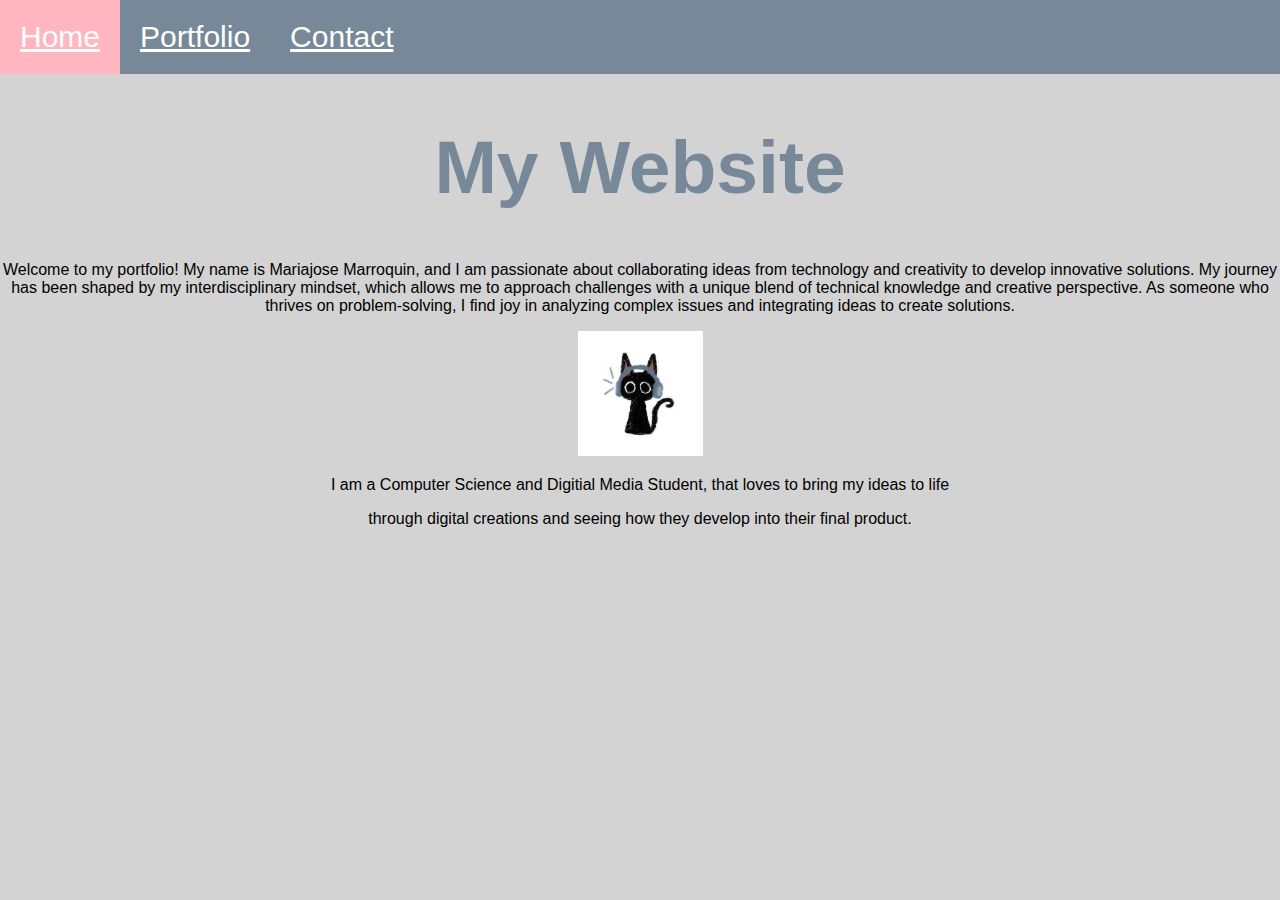
==== index.html @ ce334cc3 "Update index.html" ====
<!DOCTYPE html>
<html>
	<head>
		<meta charset="utf-8">
	    <meta name="viewport" content="width=device-width, initial-scale=1">
		<title>My Website</title>
		<link rel="stylesheet" type="text/css" href="styles.css">
	</head>

	<body>
		<nav>
			<ul>
				<li><a href="index.html">Home</a></li>
				<li><a href="portfolio.html">Portfolio</a></li>
				<li><a href="contact.html">Contact</a></li>
			</ul>
		</nav>
		<center>
		<h1>My Website</h1>
		<p>Welcome to my portfolio! My name is Mariajose Marroquin, and I am passionate about collaborating ideas from technology and creativity to develop innovative solutions.
My journey has been shaped by my interdisciplinary mindset, which allows me to approach challenges with a unique blend of technical knowledge and creative perspective. As someone who thrives on problem-solving, I find joy in analyzing complex issues and integrating ideas to create solutions. </p>
		<img src="media/avatar_icon.jpg"width="125" alt="profile photo of a black cat">
		<p> I am a Computer Science and Digitial Media Student, that loves to bring my ideas to life </p>
		<p>through digital creations and seeing how they develop into their final product.</p> 
    </center>
	</body>

</html>
---- styles.css ----
/*Changing the color of the header. Specifically header 1*/
h1{
	color: lightslategrey;
	font-size: 75px;
	text-align: center;

}
/*Changing the color of the background of the websitr*/
body{
	background: lightgrey;
	font-family: sans-serif;
	margin: 0;
}
/*Applied a background to the of the website navigation section*/
ul{
	list-style-type:none;
	margin: 0;
	padding: 0;
	overflow: hidden;
	position: relative;
	top: 0;
	background-color: lightslategrey;
}
/*moved all of the links in this list to one line*/
li{
	float:left;
}
/*changes the color of the hyperlink (a=anchor tag)*/
li a{
	color: white;
	float: left;
	text-align: center;
	padding: 20px;
	font-size: 30px;


}
/*adding hover to the tag: when you hover over the link it will change the color*/
li a:hover{
	color: white;
	background-color: lightpink;
}

img.social:hover{
	opacity:.50 ;
}

div.section{
	display: block;
	background-color: ghostwhite;
	padding-top: 10px;
	padding-bottom: 10px;
	border: 5px;
	border-color: lightpink;
	border-style: solid;
}
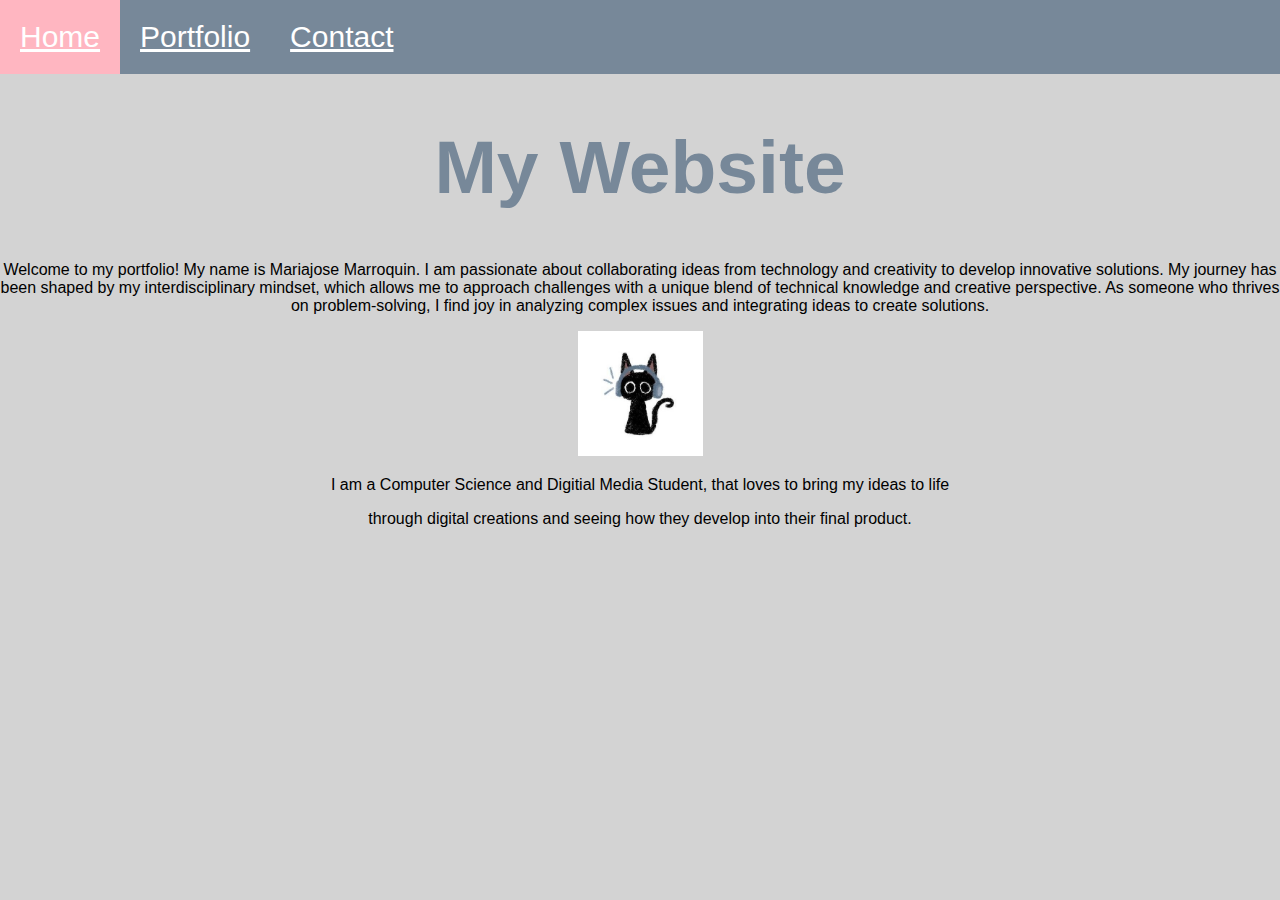
==== commit b903f94e: "Update index.html" ====
--- a/index.html
+++ b/index.html
@@ -17,8 +17,10 @@
 		</nav>
 		<center>
 		<h1>My Website</h1>
-		<p>Welcome to my portfolio! My name is Mariajose Marroquin, and I am passionate about collaborating ideas from technology and creativity to develop innovative solutions.
-My journey has been shaped by my interdisciplinary mindset, which allows me to approach challenges with a unique blend of technical knowledge and creative perspective. As someone who thrives on problem-solving, I find joy in analyzing complex issues and integrating ideas to create solutions. </p>
+		<p>Welcome to my portfolio! My name is Mariajose Marroquin.
+			I am passionate about collaborating ideas from technology and creativity to develop innovative solutions.
+My journey has been shaped by my interdisciplinary mindset, which allows me to approach challenges with a unique blend of technical knowledge and creative perspective.
+			As someone who thrives on problem-solving, I find joy in analyzing complex issues and integrating ideas to create solutions. </p>
 		<img src="media/avatar_icon.jpg"width="125" alt="profile photo of a black cat">
 		<p> I am a Computer Science and Digitial Media Student, that loves to bring my ideas to life </p>
 		<p>through digital creations and seeing how they develop into their final product.</p> 
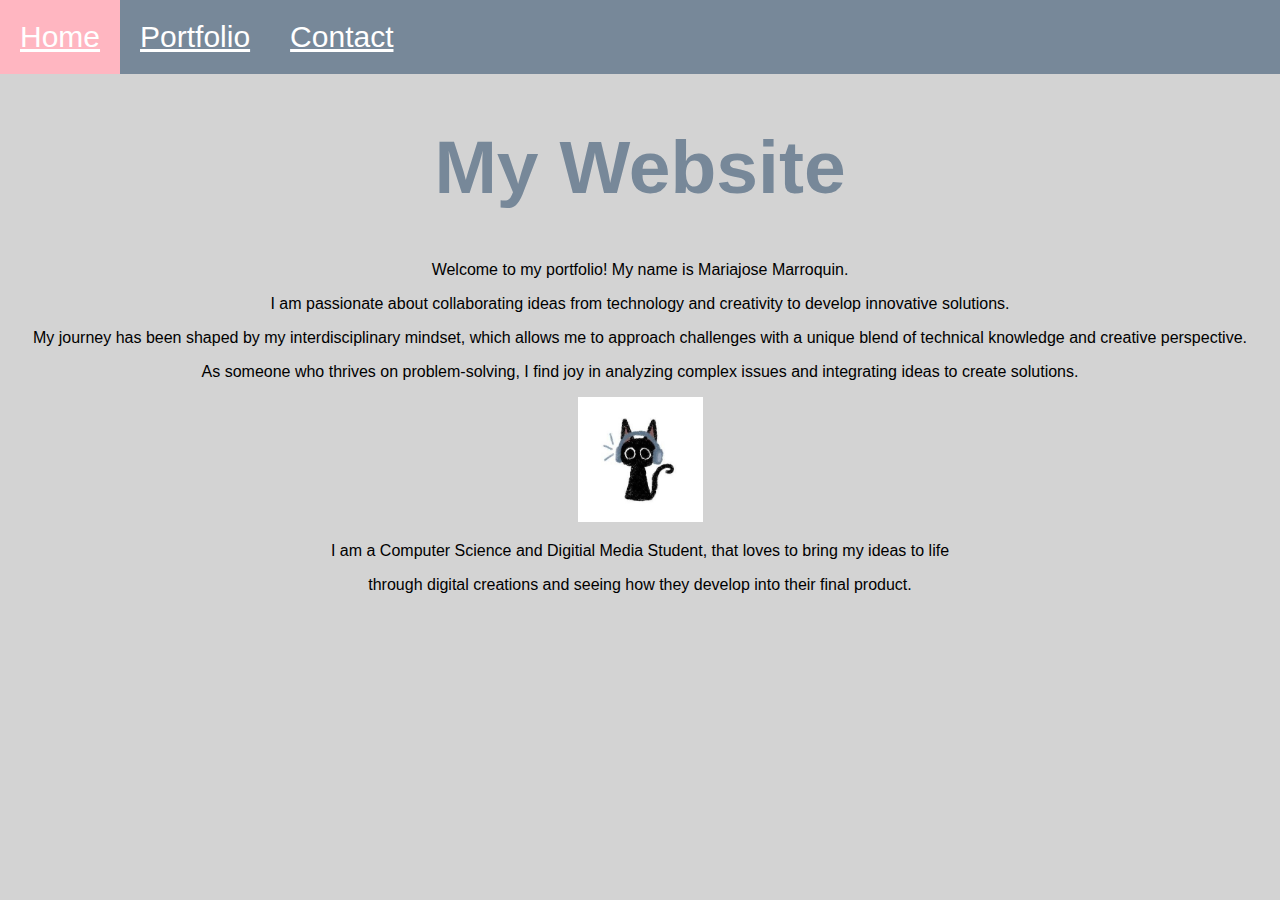
==== commit f8b3ff66: "Update index.html" ====
--- a/index.html
+++ b/index.html
@@ -17,10 +17,10 @@
 		</nav>
 		<center>
 		<h1>My Website</h1>
-		<p>Welcome to my portfolio! My name is Mariajose Marroquin.
-			I am passionate about collaborating ideas from technology and creativity to develop innovative solutions.
-My journey has been shaped by my interdisciplinary mindset, which allows me to approach challenges with a unique blend of technical knowledge and creative perspective.
-			As someone who thrives on problem-solving, I find joy in analyzing complex issues and integrating ideas to create solutions. </p>
+		<p>Welcome to my portfolio! My name is Mariajose Marroquin. </p>
+			<p>I am passionate about collaborating ideas from technology and creativity to develop innovative solutions. </p>
+			<p>My journey has been shaped by my interdisciplinary mindset, which allows me to approach challenges with a unique blend of technical knowledge and creative perspective.</p>
+			<p>As someone who thrives on problem-solving, I find joy in analyzing complex issues and integrating ideas to create solutions. </p>
 		<img src="media/avatar_icon.jpg"width="125" alt="profile photo of a black cat">
 		<p> I am a Computer Science and Digitial Media Student, that loves to bring my ideas to life </p>
 		<p>through digital creations and seeing how they develop into their final product.</p> 
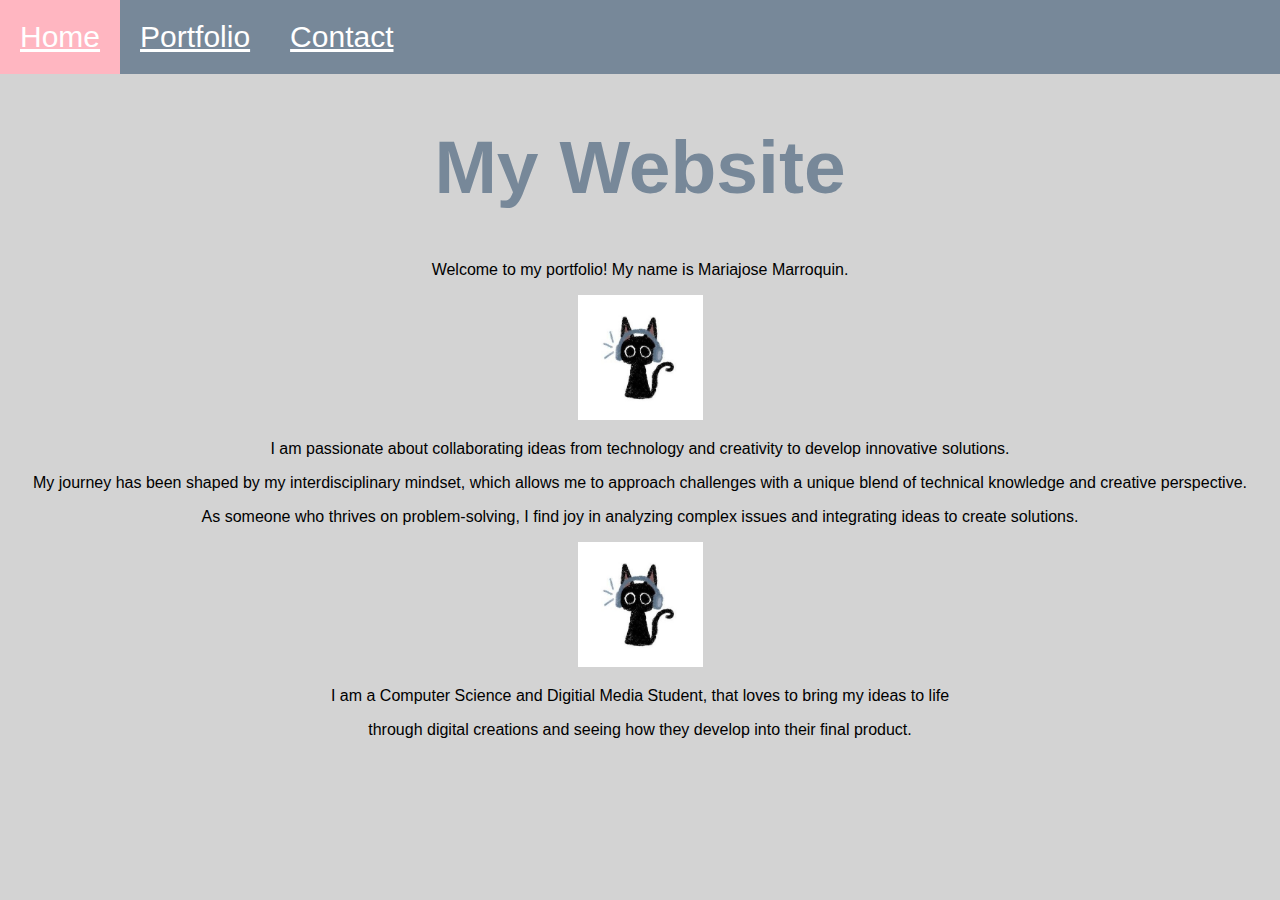
==== commit b2a7bfe6: "Update index.html" ====
--- a/index.html
+++ b/index.html
@@ -17,10 +17,10 @@
 		</nav>
 		<center>
 		<h1>My Website</h1>
-		<p>Welcome to my portfolio! My name is Mariajose Marroquin. </p>
-			<p>I am passionate about collaborating ideas from technology and creativity to develop innovative solutions. </p>
-			<p>My journey has been shaped by my interdisciplinary mindset, which allows me to approach challenges with a unique blend of technical knowledge and creative perspective.</p>
-			<p>As someone who thrives on problem-solving, I find joy in analyzing complex issues and integrating ideas to create solutions. </p>
+		<p>Welcome to my portfolio! My name is Mariajose Marroquin. </p> <img src="media/avatar_icon.jpg"width="125" alt="profile photo of a black cat">
+		<p>I am passionate about collaborating ideas from technology and creativity to develop innovative solutions. </p>
+		<p>My journey has been shaped by my interdisciplinary mindset, which allows me to approach challenges with a unique blend of technical knowledge and creative perspective.</p>
+		<p>As someone who thrives on problem-solving, I find joy in analyzing complex issues and integrating ideas to create solutions. </p>
 		<img src="media/avatar_icon.jpg"width="125" alt="profile photo of a black cat">
 		<p> I am a Computer Science and Digitial Media Student, that loves to bring my ideas to life </p>
 		<p>through digital creations and seeing how they develop into their final product.</p> 
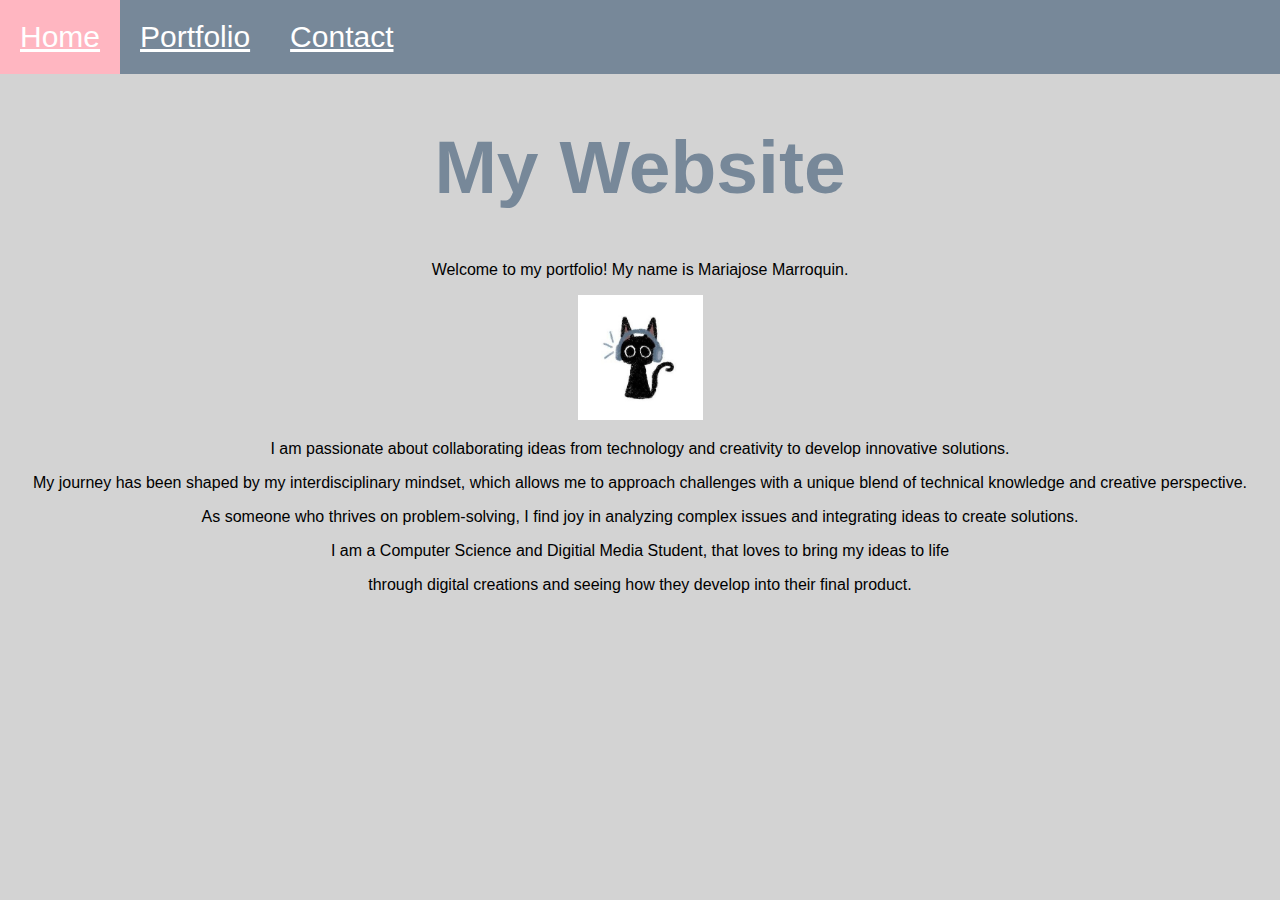
==== commit 880a3a30: "Update index.html" ====
--- a/index.html
+++ b/index.html
@@ -21,7 +21,7 @@
 		<p>I am passionate about collaborating ideas from technology and creativity to develop innovative solutions. </p>
 		<p>My journey has been shaped by my interdisciplinary mindset, which allows me to approach challenges with a unique blend of technical knowledge and creative perspective.</p>
 		<p>As someone who thrives on problem-solving, I find joy in analyzing complex issues and integrating ideas to create solutions. </p>
-		<img src="media/avatar_icon.jpg"width="125" alt="profile photo of a black cat">
+	
 		<p> I am a Computer Science and Digitial Media Student, that loves to bring my ideas to life </p>
 		<p>through digital creations and seeing how they develop into their final product.</p> 
     </center>
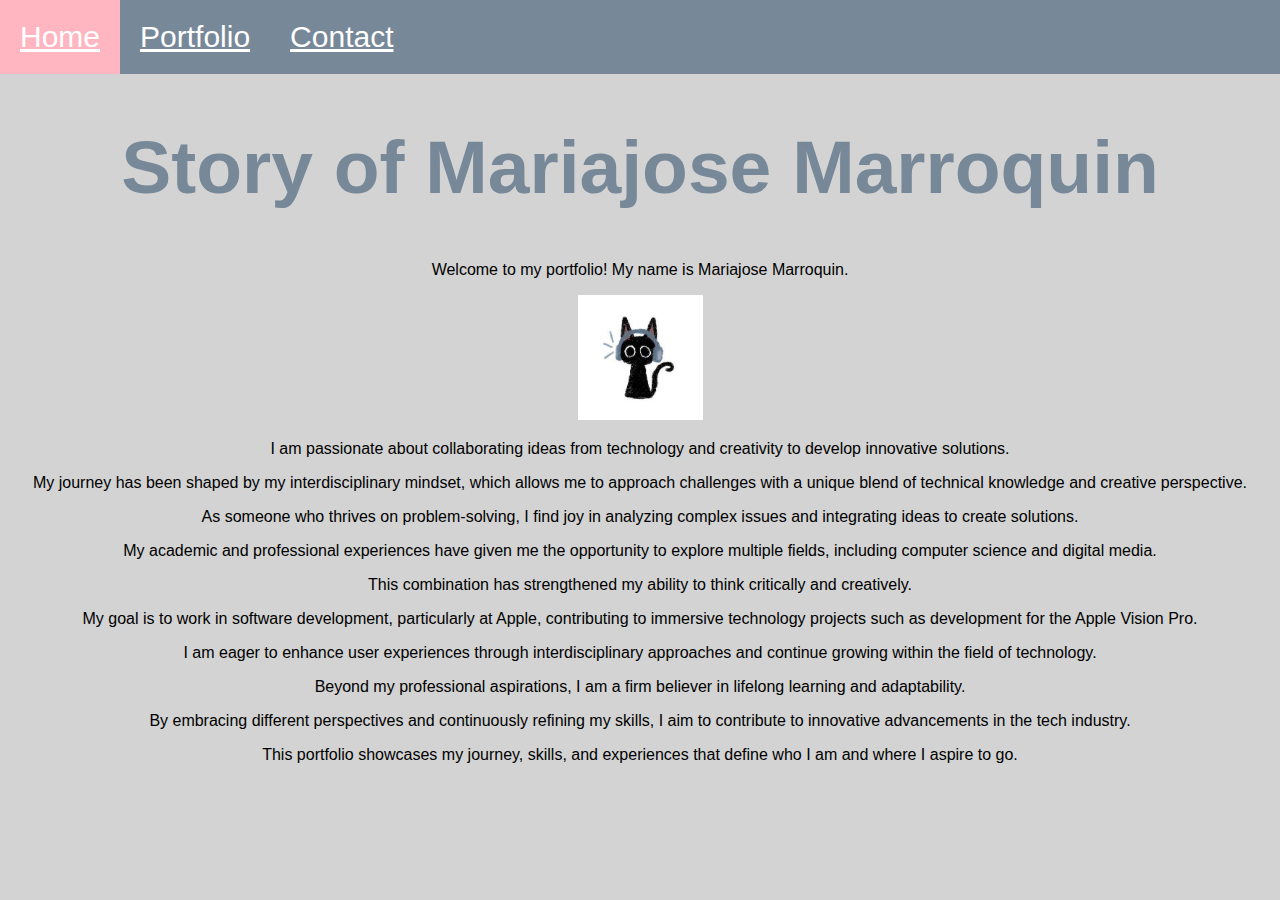
==== commit 5eb57c6a: "Update index.html" ====
--- a/index.html
+++ b/index.html
@@ -16,14 +16,21 @@
 			</ul>
 		</nav>
 		<center>
-		<h1>My Website</h1>
-		<p>Welcome to my portfolio! My name is Mariajose Marroquin. </p> <img src="media/avatar_icon.jpg"width="125" alt="profile photo of a black cat">
+		<h1>Story of Mariajose Marroquin</h1>
+		<p>Welcome to my portfolio! My name is Mariajose Marroquin. </p> 
+		<img src="media/avatar_icon.jpg"width="125" alt="profile photo of a black cat">
 		<p>I am passionate about collaborating ideas from technology and creativity to develop innovative solutions. </p>
 		<p>My journey has been shaped by my interdisciplinary mindset, which allows me to approach challenges with a unique blend of technical knowledge and creative perspective.</p>
 		<p>As someone who thrives on problem-solving, I find joy in analyzing complex issues and integrating ideas to create solutions. </p>
-	
-		<p> I am a Computer Science and Digitial Media Student, that loves to bring my ideas to life </p>
-		<p>through digital creations and seeing how they develop into their final product.</p> 
+
+		<p> My academic and professional experiences have given me the opportunity to explore multiple fields, including computer science and digital media.</p> 
+		<p>This combination has strengthened my ability to think critically and creatively. </p>
+		<p>My goal is to work in software development, particularly at Apple, contributing to immersive technology projects such as development for the Apple Vision Pro.</p>
+		<p>I am eager to enhance user experiences through interdisciplinary approaches and continue growing within the field of technology.</p> 
+
+		<p>Beyond my professional aspirations, I am a firm believer in lifelong learning and adaptability.</p>
+		<p>By embracing different perspectives and continuously refining my skills, I aim to contribute to innovative advancements in the tech industry.</p> 
+		<p>This portfolio showcases my journey, skills, and experiences that define who I am and where I aspire to go.</p>
     </center>
 	</body>
 
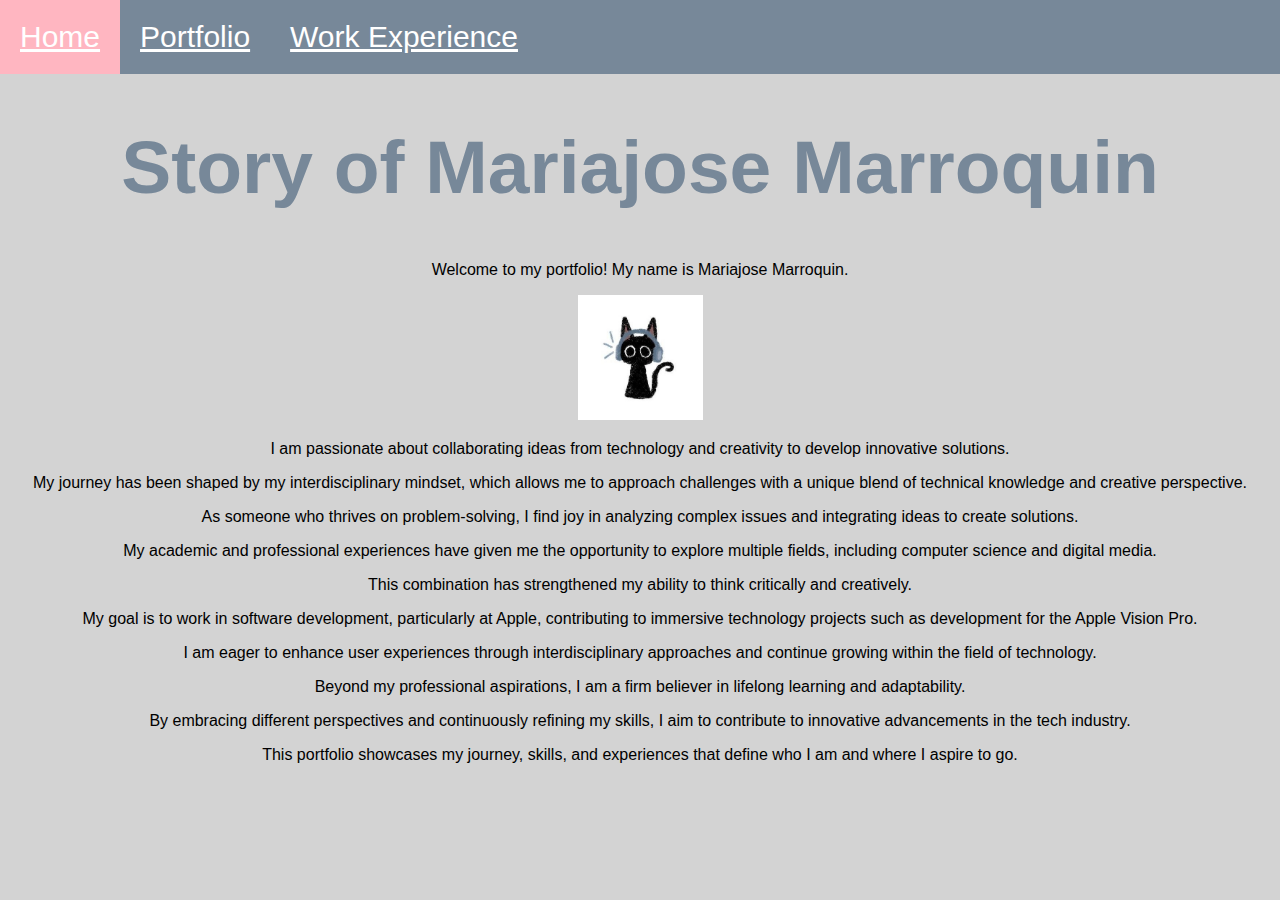
==== commit 29f05505: "Update index.html" ====
--- a/index.html
+++ b/index.html
@@ -12,7 +12,7 @@
 			<ul>
 				<li><a href="index.html">Home</a></li>
 				<li><a href="portfolio.html">Portfolio</a></li>
-				<li><a href="contact.html">Contact</a></li>
+				<li><a href="contact.html">Work Experience</a></li>
 			</ul>
 		</nav>
 		<center>
